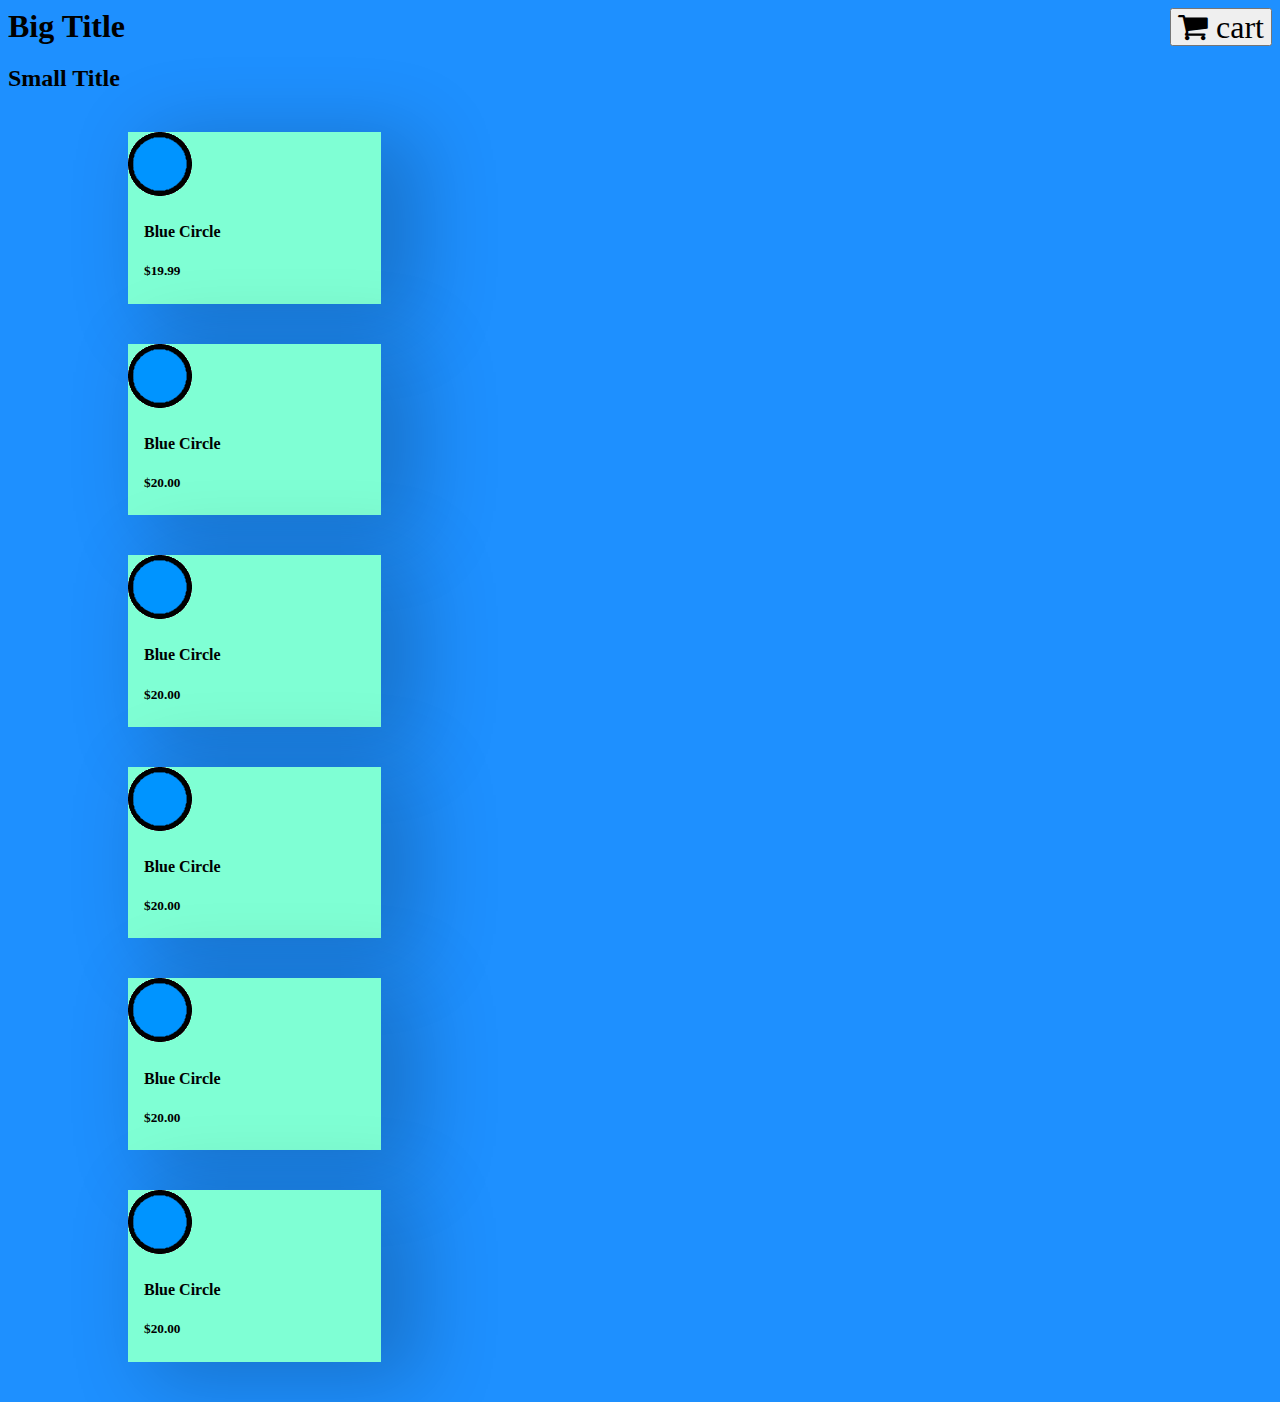
==== .idea/index.html @ d11f630c "first commit" ====
<!DOCTYPE html>
<html lang="en">
<head>
    <meta charset="UTF-8">
    <title>Title</title>
    <link href="https://cdn.jsdelivr.net/npm/bootstrap@5.1.3/dist/css/bootstrap.min.css" rel="stylesheet" integrity="sha384-1BmE4kWBq78iYhFldvKuhfTAU6auU8tT94WrHftjDbrCEXSU1oBoqyl2QvZ6jIW3" crossorigin="anonymous">
    <link rel="stylesheet" href="https://cdnjs.cloudflare.com/ajax/libs/font-awesome/4.7.0/css/font-awesome.min.css">
    <link rel="stylesheet" href="style.css">
</head>
<body>
    <script type="text/javascript">
        var item1 = document.getElementById(" ");

        function openCheckout(){

        }

        function closeCheckout() {

        }

        function completeCheckout() {

        }






    </script>

    <div>
        <h1 style="size: A5">Big Title</h1>
        <button class="fa fa-shopping-cart fa-2x fa-pull-right"> cart</button>
    </div>
    <h2>
        Small Title
    </h2>




    <div class="row">
        <section class="itemCard">
            <img src="Mobilebutton2.png">
            <div class="container">
                <h4><b>Blue Circle</b></h4>
                <h5>$19.99</h5>
            </div>
        </section>
        <section class="itemCard">
            <img src="Mobilebutton2.png">
            <div class="container">
                <h4><b>Blue Circle</b></h4>
                <h5>$20.00</h5>
            </div>
        </section>
        <section class="itemCard">
            <img src="Mobilebutton2.png">
            <div class="container">
                <h4><b>Blue Circle</b></h4>
                <h5>$20.00</h5>
            </div>
        </section>
    </div>
    <div class="row">
        <section class="itemCard">
            <img src="Mobilebutton2.png">
            <div class="container">
                <h4><b>Blue Circle</b></h4>
                <h5>$20.00</h5>
            </div>
        </section>
        <section class="itemCard">
            <img src="Mobilebutton2.png">
            <div class="container">
                <h4><b>Blue Circle</b></h4>
                <h5>$20.00</h5>
            </div>
        </section>
        <section class="itemCard">
            <img src="Mobilebutton2.png">
            <div class="container">
                <h4><b>Blue Circle</b></h4>
                <h5>$20.00</h5>
            </div>
        </section>
    </div>


</body>
</html>
---- .idea/style.css ----
body{
    background-color: dodgerblue;
}

h1{
    display: inline;
}

.itemCard {
    background-color: aquamarine;
    margin-left: 120px;
    margin-top: 40px;
    margin-bottom: 40px;
    box-shadow: 30px 12px 80px 10px rgba(0,0,0,0.2);
    transition: 0.3s;
    width: 20%;
}

.itemCard:hover {
    box-shadow: 0 8px 12px 4px rgba(0,0,0,0.4);
}

.container {
    padding: 2px 16px;
}
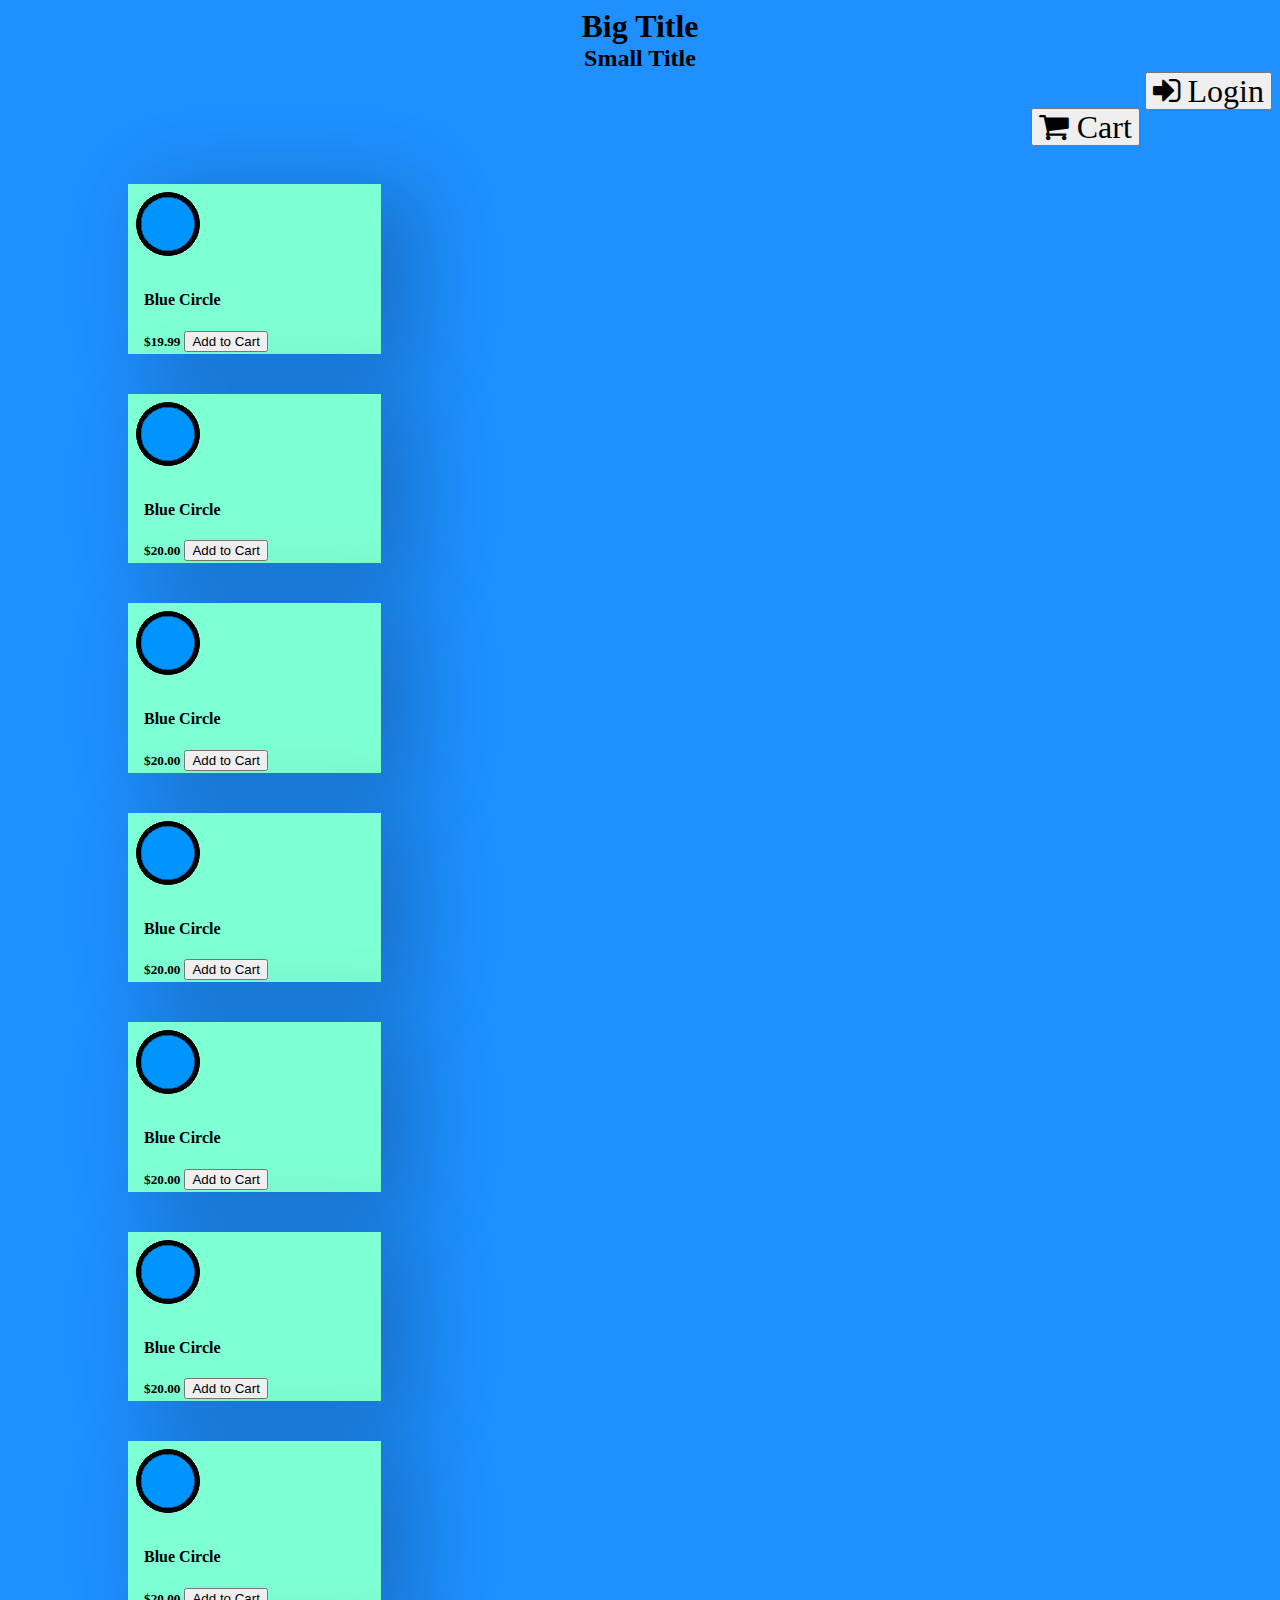
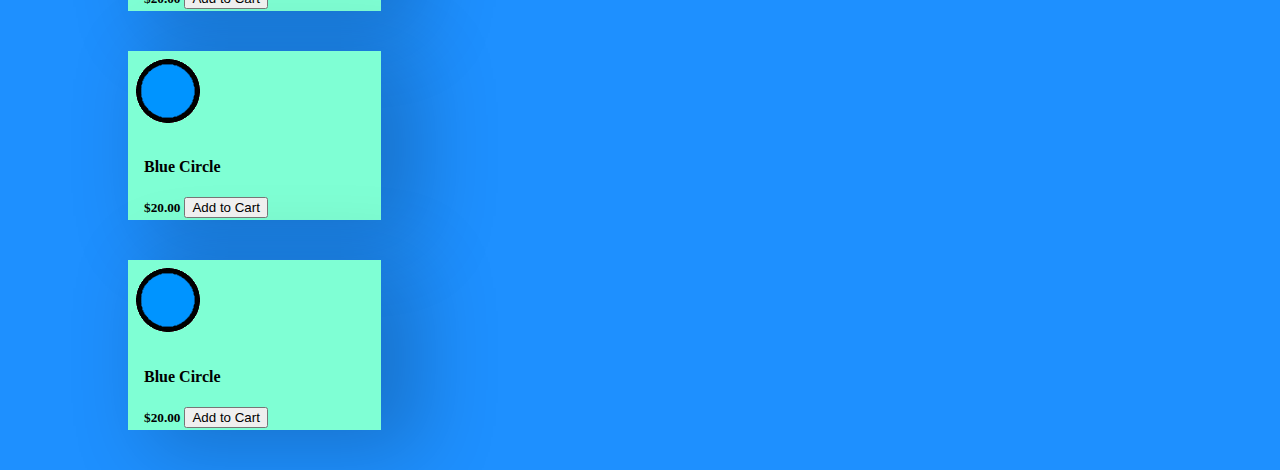
==== commit 98ca279a: "second" ====
--- a/.idea/index.html
+++ b/.idea/index.html
@@ -9,10 +9,15 @@
 </head>
 <body>
     <script type="text/javascript">
-        var item1 = document.getElementById(" ");
+        var item1 = 'turtle';
+        var itemsInCart = [];
 
+        function addtoCart(value){
+            itemsInCart.push(value);
+            console.log(itemsInCart);
+        }
         function openCheckout(){
-
+            console.log(itemsInCart);
         }
 
         function closeCheckout() {
@@ -30,16 +35,24 @@
 
     </script>
 
+    <div class="title">
+        <h1>Big Title</h1>
+    </div>
+    <div class="title">
+        <h2>Small Title</h2>
+    </div>
     <div>
-        <h1 style="size: A5">Big Title</h1>
-        <button class="fa fa-shopping-cart fa-2x fa-pull-right"> cart</button>
+        <button class="fa fa-pull-right">
+            <i class="fa fa-sign-in fa-2x"> Login</i>
+        </button>
+        <br>
+        <br>
+        <button onclick="openCheckout()" class="fa fa-pull-right">
+            <i class="fa fa-shopping-cart fa-2x"> Cart</i>
+        </button>
     </div>
-    <h2>
-        Small Title
-    </h2>
-
-
-
+    <br>
+    <br>
 
     <div class="row">
         <section class="itemCard">
@@ -47,6 +60,7 @@
             <div class="container">
                 <h4><b>Blue Circle</b></h4>
                 <h5>$19.99</h5>
+                <button onclick="addtoCart(item1)">Add to Cart</button>
             </div>
         </section>
         <section class="itemCard">
@@ -54,6 +68,7 @@
             <div class="container">
                 <h4><b>Blue Circle</b></h4>
                 <h5>$20.00</h5>
+                <button onclick="addtoCart('seven')">Add to Cart</button>
             </div>
         </section>
         <section class="itemCard">
@@ -61,6 +76,7 @@
             <div class="container">
                 <h4><b>Blue Circle</b></h4>
                 <h5>$20.00</h5>
+                <button onclick="addtoCart(item1)">Add to Cart</button>
             </div>
         </section>
     </div>
@@ -70,6 +86,7 @@
             <div class="container">
                 <h4><b>Blue Circle</b></h4>
                 <h5>$20.00</h5>
+                <button onclick="addtoCart(item1)">Add to Cart</button>
             </div>
         </section>
         <section class="itemCard">
@@ -77,6 +94,7 @@
             <div class="container">
                 <h4><b>Blue Circle</b></h4>
                 <h5>$20.00</h5>
+                <button onclick="addtoCart(item1)">Add to Cart</button>
             </div>
         </section>
         <section class="itemCard">
@@ -84,6 +102,33 @@
             <div class="container">
                 <h4><b>Blue Circle</b></h4>
                 <h5>$20.00</h5>
+                <button onclick="addtoCart(item1)">Add to Cart</button>
+            </div>
+        </section>
+    </div>
+    <div class="row">
+        <section class="itemCard">
+            <img src="Mobilebutton2.png">
+            <div class="container">
+                <h4><b>Blue Circle</b></h4>
+                <h5>$20.00</h5>
+                <button onclick="addtoCart(item1)">Add to Cart</button>
+            </div>
+        </section>
+        <section class="itemCard">
+            <img src="Mobilebutton2.png">
+            <div class="container">
+                <h4><b>Blue Circle</b></h4>
+                <h5>$20.00</h5>
+                <button onclick="addtoCart(item1)">Add to Cart</button>
+            </div>
+        </section>
+        <section class="itemCard">
+            <img src="Mobilebutton2.png">
+            <div class="container">
+                <h4><b>Blue Circle</b></h4>
+                <h5>$20.00</h5>
+                <button onclick="addtoCart(item1)">Add to Cart</button>
             </div>
         </section>
     </div>
--- a/.idea/style.css
+++ b/.idea/style.css
@@ -5,6 +5,23 @@
 
 h1{
     display: inline;
+}
+h2{
+    display: inline;
+}
+
+h5{
+    display: inline;
+}
+
+img{
+    margin: 8px;
+}
+
+
+
+.title {
+    text-align: center;
 }
 
 .itemCard {
@@ -22,5 +39,6 @@
 }
 
 .container {
+    border: black;
     padding: 2px 16px;
 }
